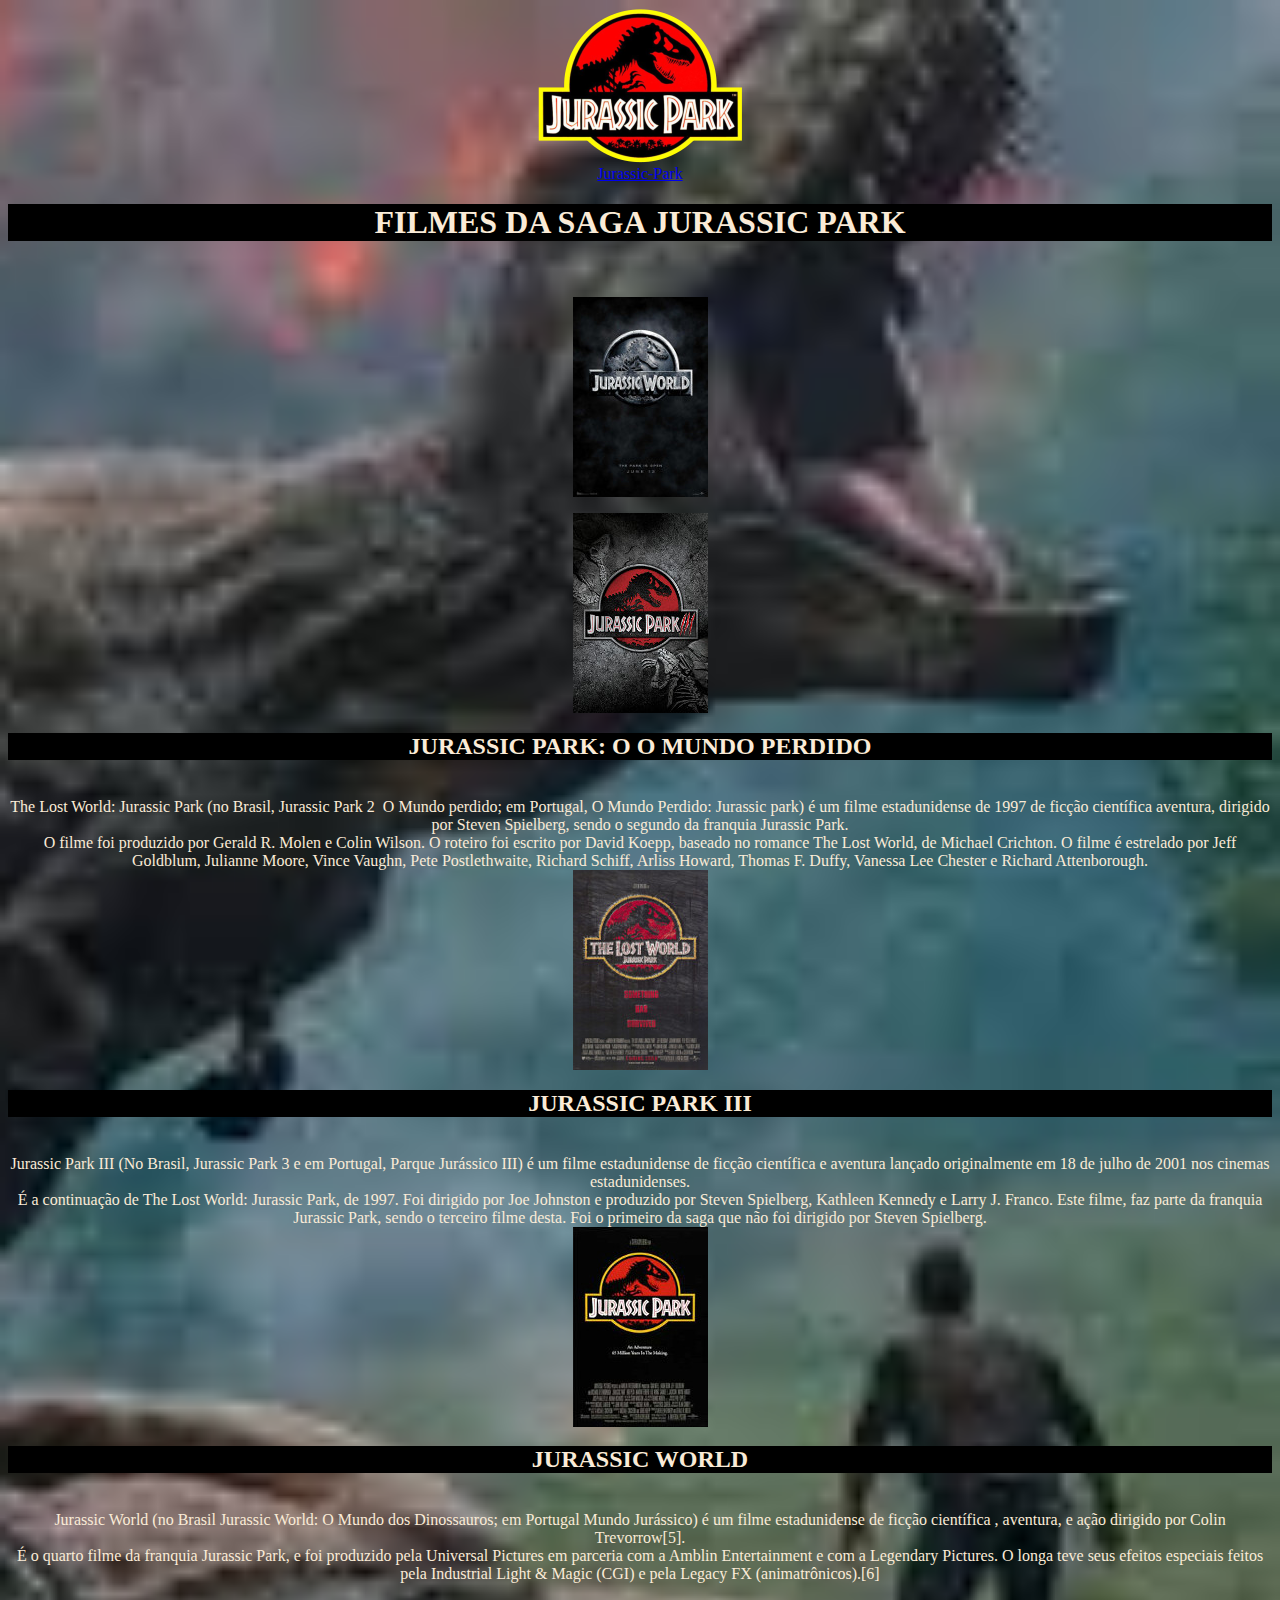
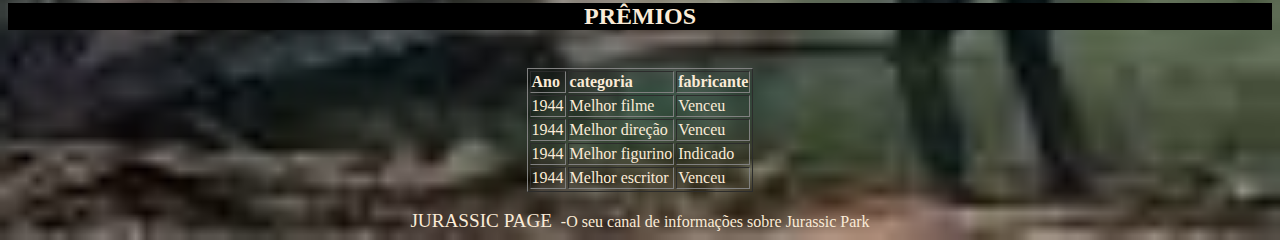
==== index.html @ c74a5ce5 "Update and rename jurassicpark (1).html to index.html" ====
<html>
    <head>
<title> JURASSIC 01</title>
<link rel="stylesheet" href="style.css">

   <style>

    titulo2{
        border: 1px solid #000;
        padding: 5px;
        border-radius: 5px;
        background-color: #000;
    }

   </style>

    </head>
<body>  
    
    
    <center> 
              
                
                <img src="logo.png"><br>  
                  <a href="https://pt.wikipedia.org/wiki/Jurassic_Park">Jurassic-Park</a><br>
   <h1>FILMES DA SAGA JURASSIC PARK</h1><br>
              
                <p><img src="05p.jpg"><br> </p>
              


                <div class="titulo2"> 
                    <img src="04p.jpg"><br>
<h2>JURASSIC PARK: O O MUNDO PERDIDO</h2><br>
The Lost World: Jurassic Park (no Brasil, Jurassic Park 2 ­ O Mundo perdido; em Portugal, O Mundo
Perdido: Jurassic park) é um filme estadunidense de 1997 de ficção científica aventura, dirigido por Steven
Spielberg, sendo o segundo da franquia Jurassic Park.<br>
O filme foi produzido por Gerald R. Molen e Colin Wilson. O roteiro foi escrito por David Koepp, baseado
no romance The Lost World, de Michael Crichton. O filme é estrelado por Jeff Goldblum, Julianne Moore,
Vince Vaughn, Pete Postlethwaite, Richard Schiff, Arliss Howard, Thomas F. Duffy, Vanessa Lee Chester e
Richard Attenborough.<br>
                </div>

                <div class="titulo2">  
                    <img src="03p.jpg"><br>
<h2>JURASSIC PARK III</h2><br>
Jurassic Park III (No Brasil, Jurassic Park 3 e em Portugal, Parque Jurássico III) é um filme estadunidense de
ficção científica e aventura lançado originalmente em 18 de julho de 2001 nos cinemas estadunidenses.<br>
É a continuação de The Lost World: Jurassic Park, de 1997. Foi dirigido por Joe Johnston e produzido por
Steven Spielberg, Kathleen Kennedy e Larry J. Franco. Este filme, faz parte da franquia Jurassic Park, sendo
o terceiro filme desta. Foi o primeiro da saga que não foi dirigido por Steven Spielberg.<br>
                </div>

                <div class="titulo2">  
                   <img src="02p.jpg"><br>
<h2>JURASSIC WORLD</h2><br>
Jurassic World (no Brasil Jurassic World: O Mundo dos Dinossauros; em Portugal Mundo Jurássico) é um
filme estadunidense de ficção científica , aventura, e ação dirigido por Colin Trevorrow[5].<br>
É o quarto filme da franquia Jurassic Park, e foi produzido pela Universal Pictures em parceria com a
Amblin Entertainment e com a Legendary Pictures. O longa teve seus efeitos especiais feitos pela Industrial
Light & Magic (CGI) e pela Legacy FX (animatrônicos).[6]<br>
<h2>PRÊMIOS</h2><br>
                  
                </div>


                <div>
<table border="1">
<tr>
    <td><b>Ano</b></td>
    <td><b>categoria</b></td>
    <td><b>fabricante</b></td>
</tr>
<tr>
    <td>1944</td>
    <td>Melhor filme</td>
    <td>Venceu</td>
</tr>
<tr>
    <td>1944</td>
    <td>Melhor direção</td>
    <td>Venceu</td>
</tr>
<tr>
    <td>1944</td>
    <td>Melhor figurino</td>
    <td>Indicado</td>
</tr>
<tr>
    <td>1944</td>
    <td>Melhor escritor</td>
    <td>Venceu</td>
</tr>
</table><br>
<big>JURASSIC PAGE </big>­ -O seu canal de informações sobre Jurassic Park
    </center>
                 </div>
</body>

 </html>
---- style.css ----
body{
    background-image: url(transferir.jpg);
    background-repeat: no-repeat;
    background-size: cover;
    background-position:right center ;
}

body{
    color: antiquewhite;
}
h1{
    background-color: black;
    background-size: ;
}

h2{
    background-color: black;
}

titulo2{
    border: 1px solid #000;
    padding: 5px;
    border-radius: 5px;
    background-color: #000;
}
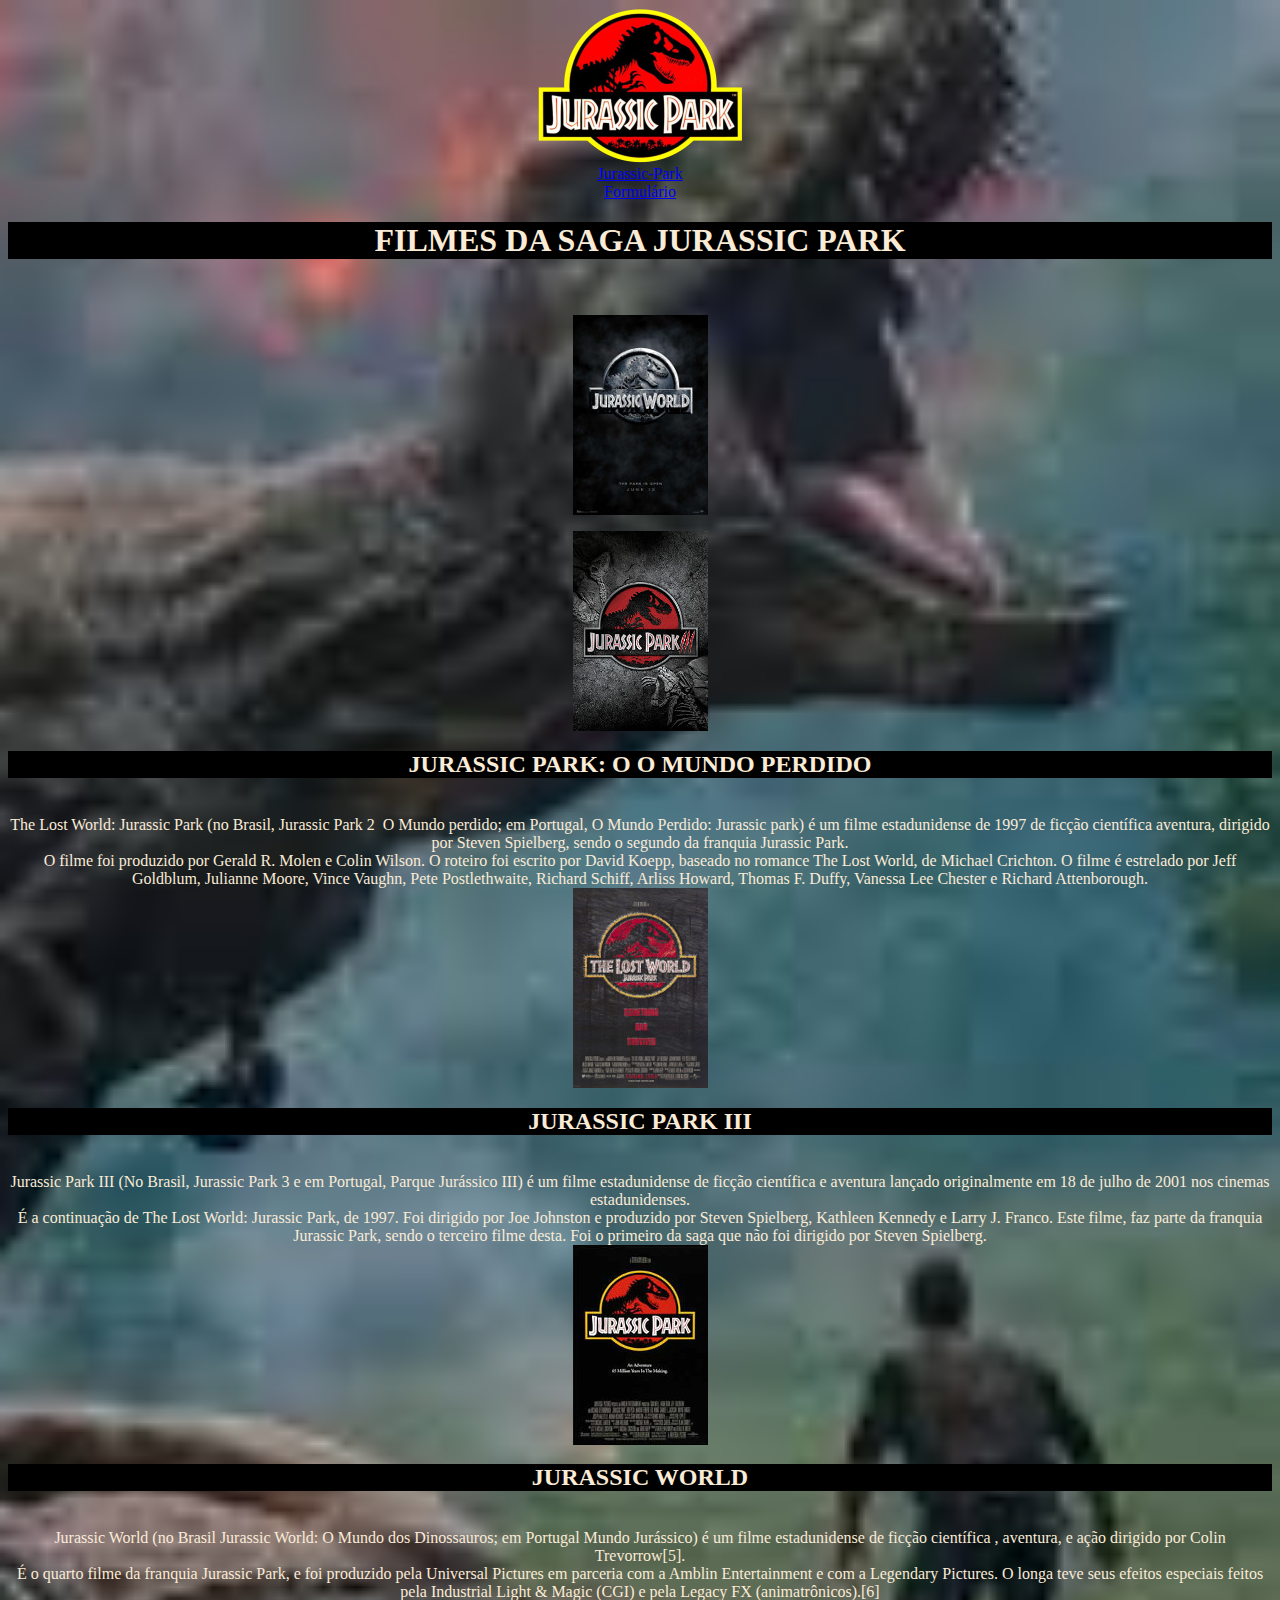
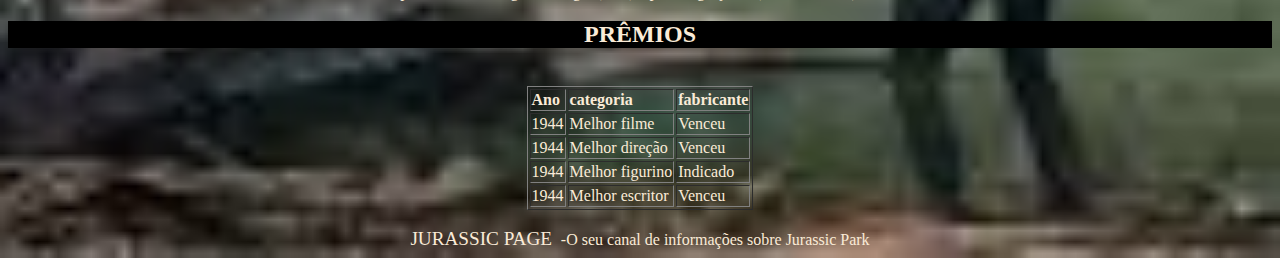
==== commit 86f948fa: "Update index.html" ====
--- a/index.html
+++ b/index.html
@@ -2,6 +2,7 @@
     <head>
 <title> JURASSIC 01</title>
 <link rel="stylesheet" href="style.css">
+        
 
    <style>
 
@@ -23,7 +24,8 @@
                 
                 <img src="logo.png"><br>  
                   <a href="https://pt.wikipedia.org/wiki/Jurassic_Park">Jurassic-Park</a><br>
-   <h1>FILMES DA SAGA JURASSIC PARK</h1><br>
+                  <a href="link02.html"> Formulário</a> 
+        <h1>FILMES DA SAGA JURASSIC PARK</h1><br>
               
                 <p><img src="05p.jpg"><br> </p>
               
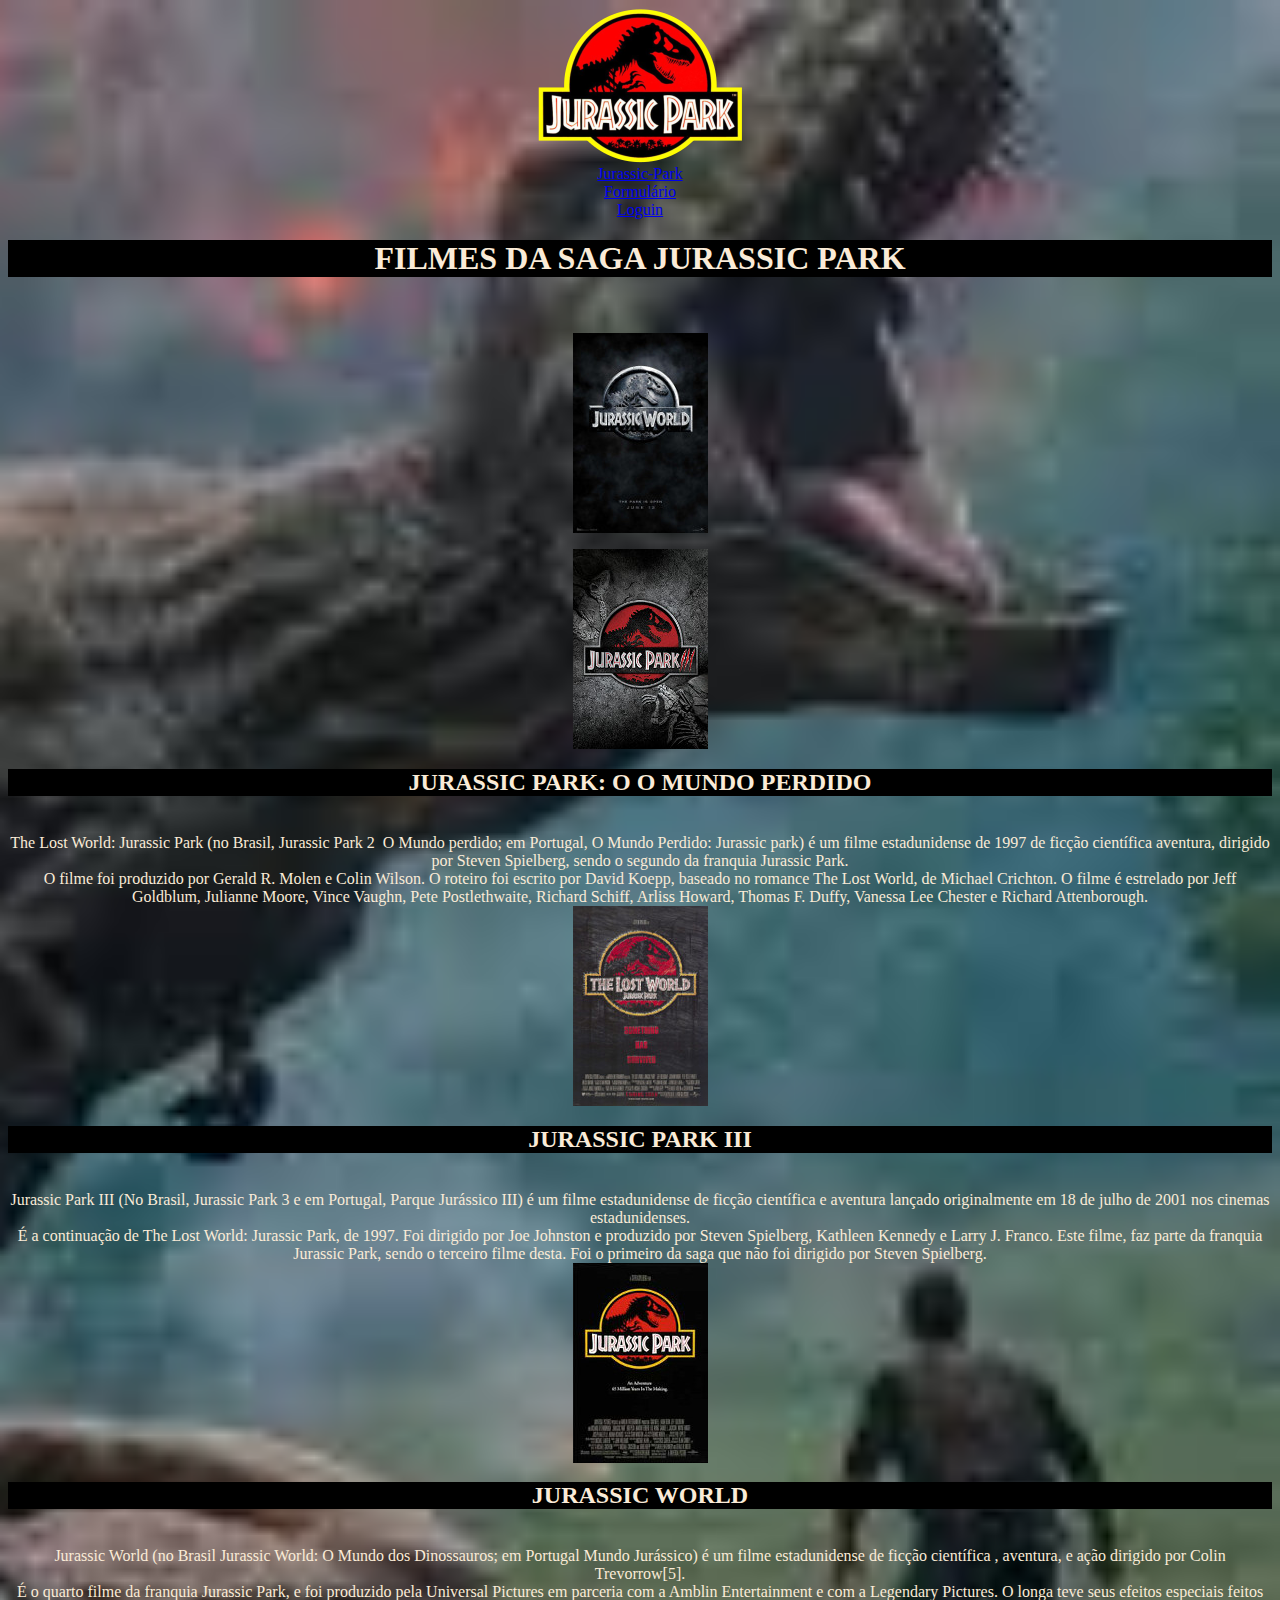
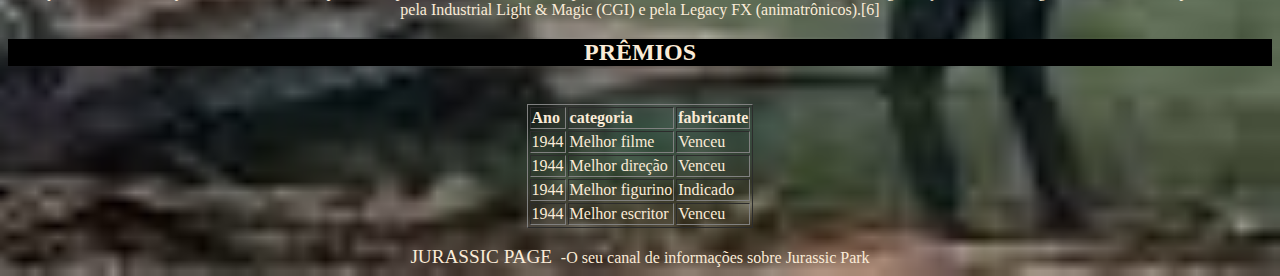
==== commit 5ed60777: "Update index.html" ====
--- a/index.html
+++ b/index.html
@@ -24,7 +24,8 @@
                 
                 <img src="logo.png"><br>  
                   <a href="https://pt.wikipedia.org/wiki/Jurassic_Park">Jurassic-Park</a><br>
-                  <a href="link02.html"> Formulário</a> 
+                  <a href="link02.html"> Formulário</a> <br>
+                  <a href="aula44reis.html"> Loguin </a> 
         <h1>FILMES DA SAGA JURASSIC PARK</h1><br>
               
                 <p><img src="05p.jpg"><br> </p>
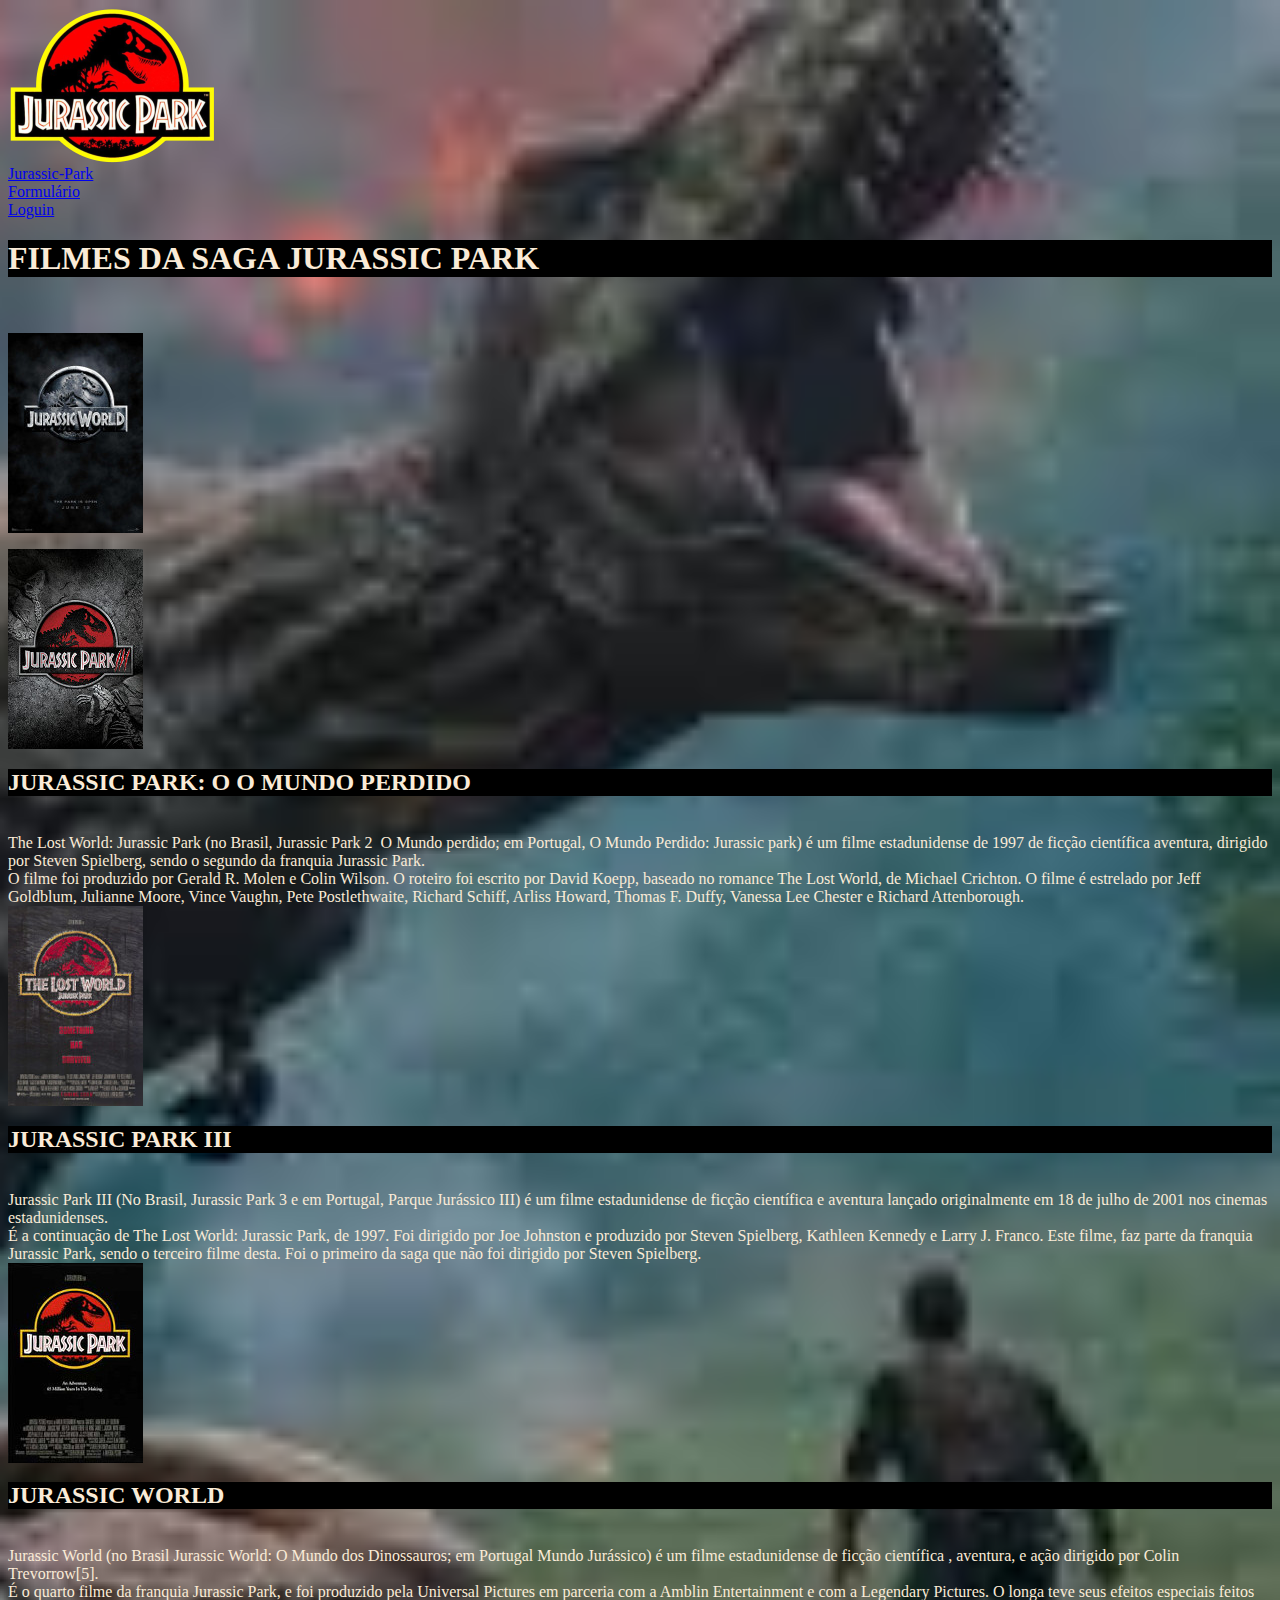
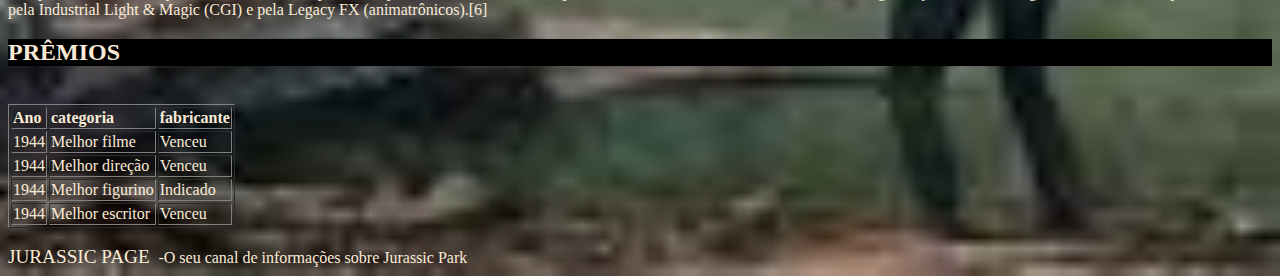
==== commit 8c02fab4: "Update index.html" ====
--- a/index.html
+++ b/index.html
@@ -2,31 +2,19 @@
     <head>
 <title> JURASSIC 01</title>
 <link rel="stylesheet" href="style.css">
-        
-
-   <style>
-
-    titulo2{
-        border: 1px solid #000;
-        padding: 5px;
-        border-radius: 5px;
-        background-color: #000;
-    }
-
-   </style>
+   
 
     </head>
 <body>  
-    
-    
-    <center> 
               
                 
                 <img src="logo.png"><br>  
                   <a href="https://pt.wikipedia.org/wiki/Jurassic_Park">Jurassic-Park</a><br>
                   <a href="link02.html"> Formulário</a> <br>
                   <a href="aula44reis.html"> Loguin </a> 
-        <h1>FILMES DA SAGA JURASSIC PARK</h1><br>
+       
+    
+    <h1>FILMES DA SAGA JURASSIC PARK</h1><br>
               
                 <p><img src="05p.jpg"><br> </p>
               
